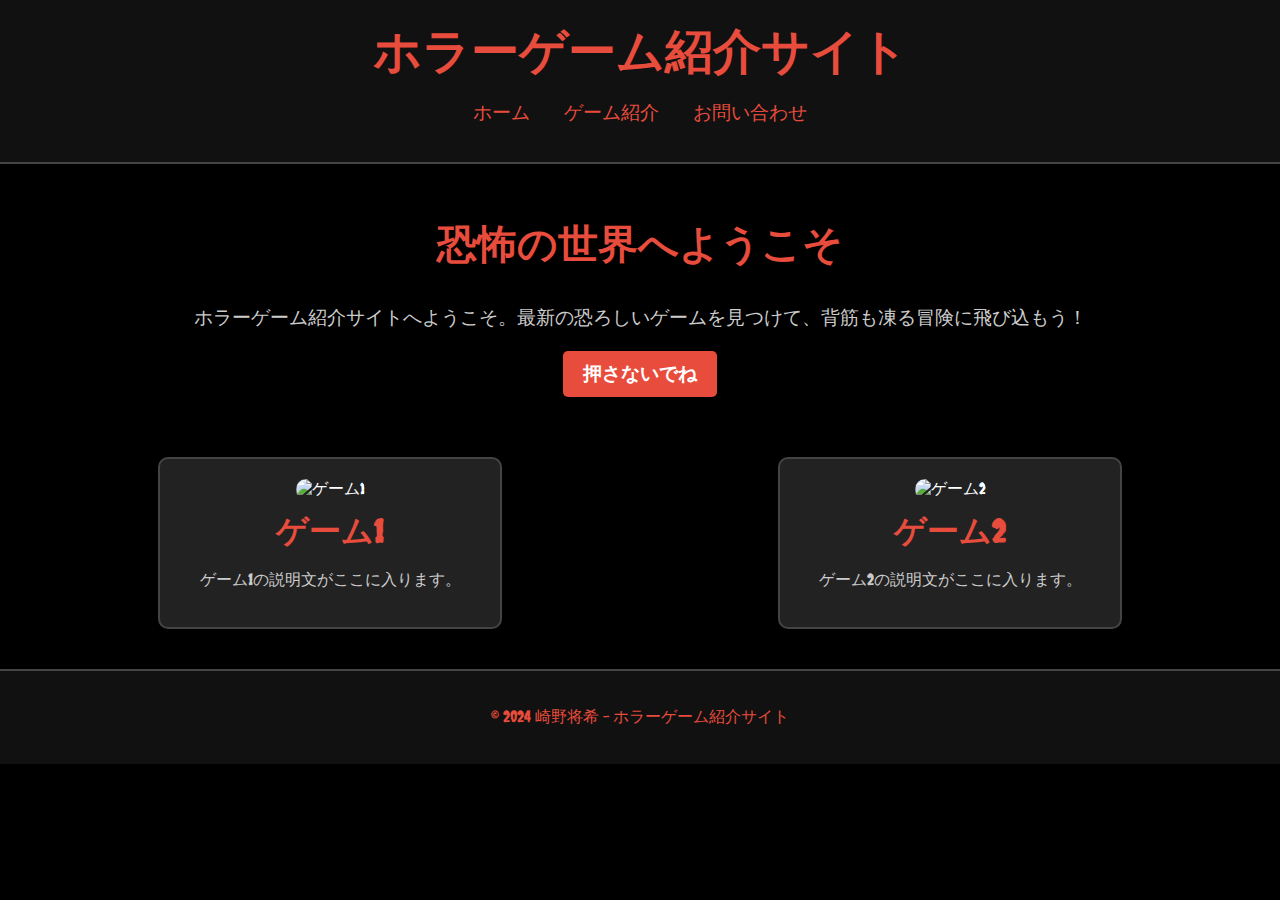
==== index.html @ e8f6da00 "Add files via upload" ====
<!DOCTYPE html>
<html lang="ja">
<head>
    <meta charset="UTF-8">
    <meta name="viewport" content="width=device-width, initial-scale=1.0">
    <title>ホラーゲーム紹介サイト</title>
    <link rel="stylesheet" href="styles.css">
    <link href="https://fonts.googleapis.com/css2?family=Creepster&display=swap" rel="stylesheet">
</head>
<body>
    <header>
        <h1>ホラーゲーム紹介サイト</h1>
        <nav>
            <ul>
                <li><a href="#">ホーム</a></li>
                <li><a href="#">ゲーム紹介</a></li>
                <li><a href="#">お問い合わせ</a></li>
            </ul>
        </nav>
    </header>
    
    <main>
        <section class="intro">
            <h2>恐怖の世界へようこそ</h2>
            <p>ホラーゲーム紹介サイトへようこそ。最新の恐ろしいゲームを見つけて、背筋も凍る冒険に飛び込もう！</p>
            <a href="#" class="btn">押さないでね</a>
        </section>
        
        <section class="games">
            <div class="game" onclick="playSound('sound1')">
                <img src="game1.jpg" alt="ゲーム1">
                <h3>ゲーム1</h3>
                <p>ゲーム1の説明文がここに入ります。</p>
            </div>
            <div class="game" onclick="playSound('sound2')">
                <img src="game2.jpg" alt="ゲーム2">
                <h3>ゲーム2</h3>
                <p>ゲーム2の説明文がここに入ります。</p>
            </div>
            <!-- 他のゲームも同様に追加 -->
        </section>
    </main>
    
    <footer>
        <p>&copy; 2024 崎野将希 - ホラーゲーム紹介サイト</p>
    </footer>

    <audio id="sound1" src="sound1.mp3"></audio>
    <audio id="sound2" src="sound2.mp3"></audio>

    <script src="scripts.js"></script>
</body>
</html>
---- styles.css ----
body {
  font-family: 'Creepster', cursive;
  margin: 0;
  padding: 0;
  background-color: #000; /* 背景を黒に */
  color: #fff; /* テキストを白に */
}

header {
  background-color: #111; /* ヘッダーの背景色を濃い黒に */
  padding: 20px 0;
  border-bottom: 2px solid #444; /* 灰色のボーダー */
}

header h1 {
  margin: 0;
  text-align: center;
  color: #e74c3c; /* タイトルの色を赤に */
  font-size: 3em;
}

nav ul {
  list-style-type: none;
  padding: 0;
  text-align: center;
}

nav ul li {
  display: inline;
  margin: 0 15px;
}

nav ul li a {
  color: #e74c3c; /* ナビゲーションリンクの色を赤に */
  text-decoration: none;
  font-size: 1.2em;
  transition: color 0.3s;
}

nav ul li a:hover {
  color: #c0392b; /* ホバー時の色を暗い赤に */
}

main {
  padding: 20px;
}

.intro {
  text-align: center;
  margin-bottom: 40px;
}

.intro h2 {
  color: #e74c3c; /* 見出しの色を赤に */
  font-size: 2.5em;
}

.intro p {
  color: #ccc; /* テキストの色を灰色に */
  font-size: 1.2em;
  margin: 20px 0;
}

.intro .btn {
  display: inline-block;
  padding: 10px 20px;
  background-color: #e74c3c; /* ボタンの背景色を赤に */
  color: #fff;
  text-decoration: none;
  border-radius: 5px; /* 角丸を強調 */
  font-weight: bold;
  font-size: 1.2em;
  box-shadow: 0 4px 8px rgba(0,0,0,0.2); /* 影を追加 */
  transition: background-color 0.3s;
}

.intro .btn:hover {
  background-color: #c0392b; /* ホバー時の背景色を暗い赤に */
}

.games {
  display: flex;
  flex-wrap: wrap;
  justify-content: space-around;
}

.game {
  flex: 0 1 300px;
  margin: 20px;
  background-color: #222; /* カードの背景色を暗い黒に */
  padding: 20px;
  border-radius: 10px; /* 角丸を強調 */
  text-align: center;
  box-shadow: 0 4px 8px rgba(0,0,0,0.2); /* 影を追加 */
  border: 2px solid #444; /* 灰色のボーダー */
  transition: transform 0.3s;
}

.game:hover {
  transform: scale(1.05); /* ホバー時の拡大 */
}

.game img {
  width: 100%;
  border-radius: 10px;
}

.game h3 {
  color: #e74c3c; /* 見出しの色を赤に */
  font-size: 2em;
  margin: 10px 0;
}

.game p {
  color: #ccc; /* テキストの色を灰色に */
  font-size: 1em;
}

footer {
  background-color: #111; /* フッターの背景色を濃い黒に */
  padding: 20px 0;
  text-align: center;
  border-top: 2px solid #444; /* 灰色のボーダー */
}

footer p {
  color: #e74c3c; /* テキストの色を赤に */
}
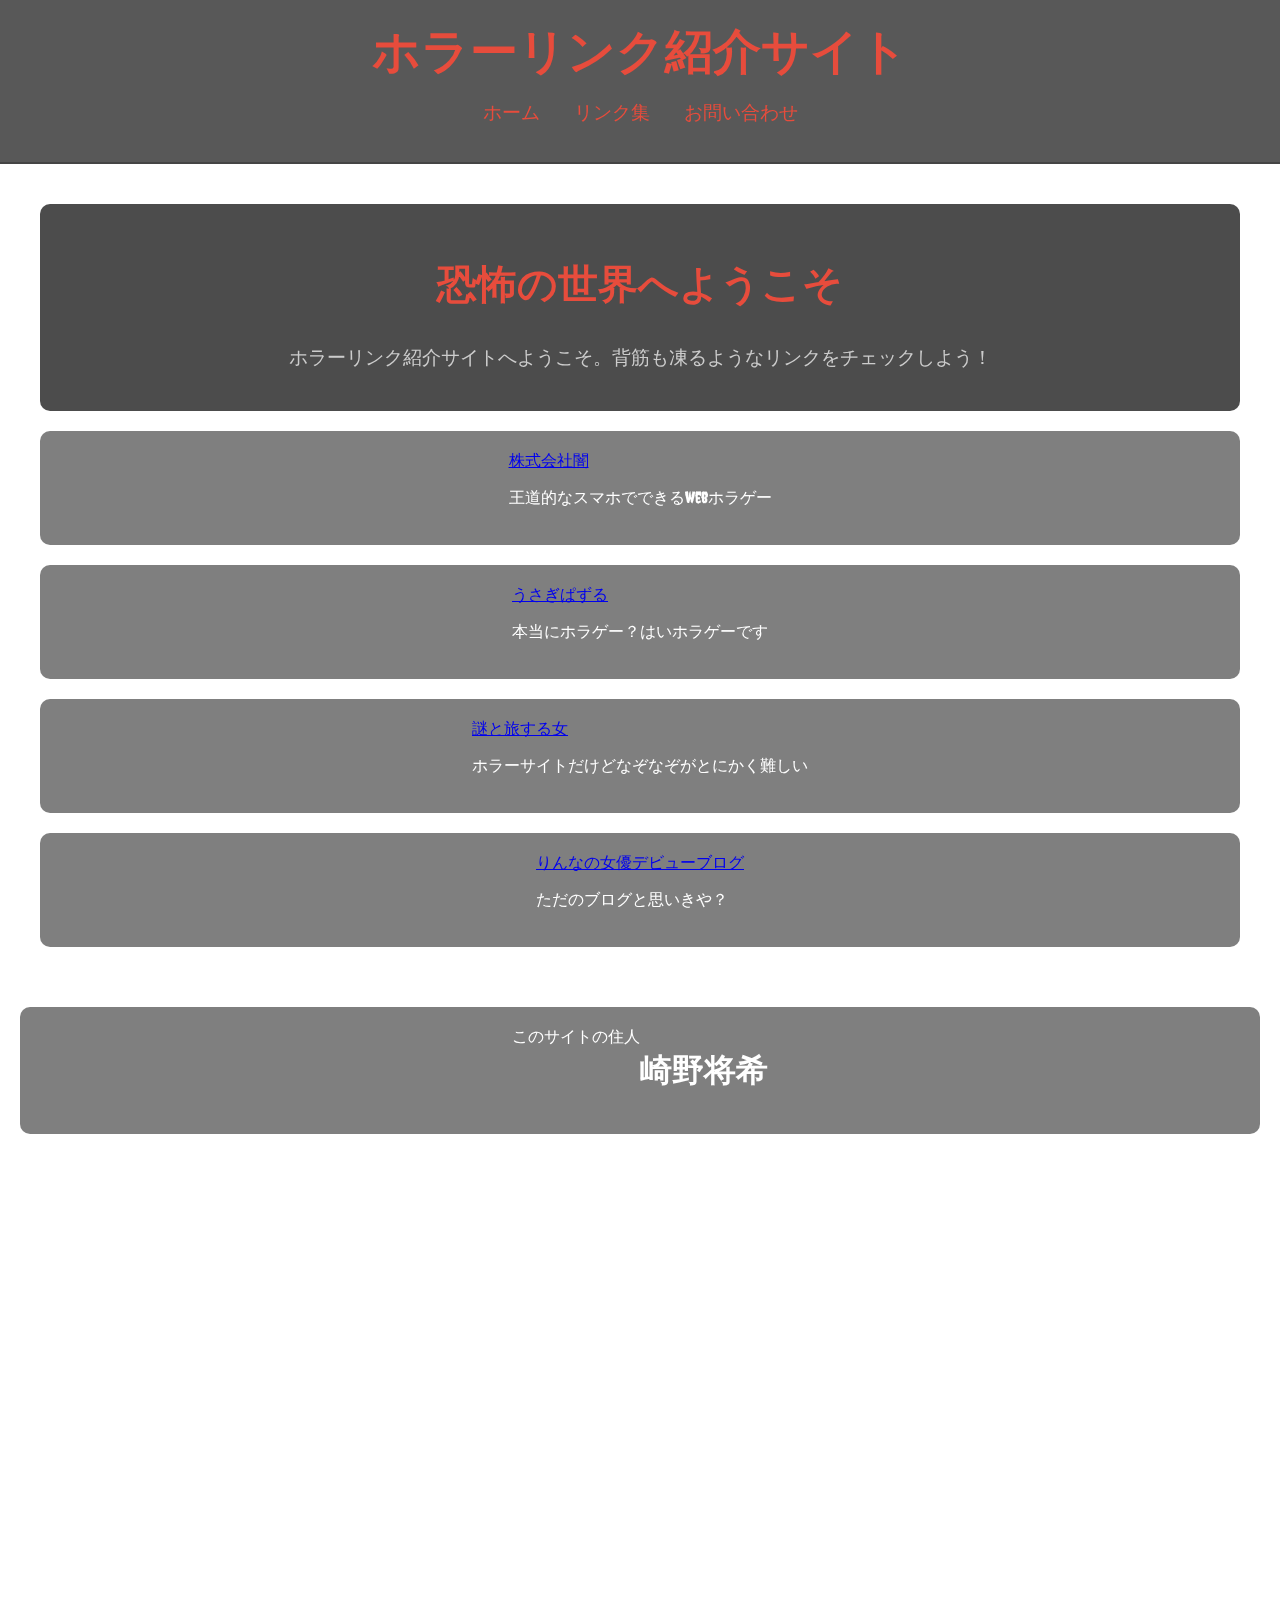
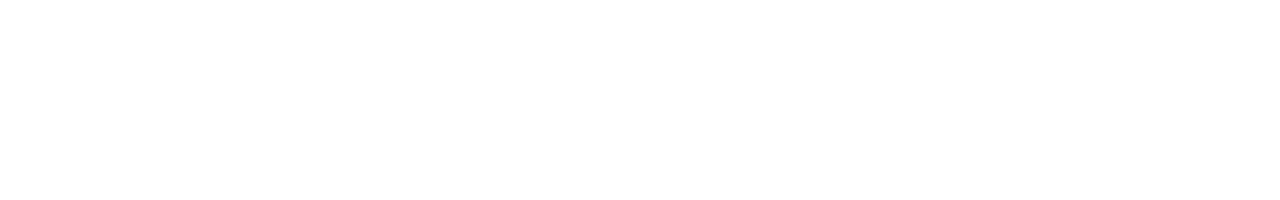
==== commit 0836df47: "Add files via upload" ====
--- a/index.html
+++ b/index.html
@@ -3,17 +3,22 @@
 <head>
     <meta charset="UTF-8">
     <meta name="viewport" content="width=device-width, initial-scale=1.0">
-    <title>ホラーゲーム紹介サイト</title>
+    <title>ホラーリンク紹介サイト</title>
     <link rel="stylesheet" href="styles.css">
     <link href="https://fonts.googleapis.com/css2?family=Creepster&display=swap" rel="stylesheet">
 </head>
 <body>
+    <div class="video-background">
+        <video autoplay muted loop>
+            <source src="https://cdn.pixabay.com/video/2022/12/26/144319-784384602_large.mp4" type="video/mp4">
+        </video>
+    </div>
     <header>
-        <h1>ホラーゲーム紹介サイト</h1>
+        <h1>ホラーリンク紹介サイト</h1>
         <nav>
             <ul>
                 <li><a href="#">ホーム</a></li>
-                <li><a href="#">ゲーム紹介</a></li>
+                <li><a href="#">リンク集</a></li>
                 <li><a href="#">お問い合わせ</a></li>
             </ul>
         </nav>
@@ -22,32 +27,45 @@
     <main>
         <section class="intro">
             <h2>恐怖の世界へようこそ</h2>
-            <p>ホラーゲーム紹介サイトへようこそ。最新の恐ろしいゲームを見つけて、背筋も凍る冒険に飛び込もう！</p>
-            <a href="#" class="btn">押さないでね</a>
+            <p>ホラーリンク紹介サイトへようこそ。背筋も凍るようなリンクをチェックしよう！</p>
         </section>
         
-        <section class="games">
-            <div class="game" onclick="playSound('sound1')">
-                <img src="game1.jpg" alt="ゲーム1">
-                <h3>ゲーム1</h3>
-                <p>ゲーム1の説明文がここに入ります。</p>
+        <section class="links">
+            <div class="link-card">
+                <a href="2.html" target="_blank">株式会社闇</a>
+                <p>王道的なスマホでできるwebホラゲー  </p>
             </div>
-            <div class="game" onclick="playSound('sound2')">
-                <img src="game2.jpg" alt="ゲーム2">
-                <h3>ゲーム2</h3>
-                <p>ゲーム2の説明文がここに入ります。</p>
+        </section>
+        <section class="links">
+            <div class="link-card">
+                <a href="3.html" target="_blank">うさぎぱずる</a>
+                <p>本当にホラゲー？はいホラゲーです</p>
             </div>
-            <!-- 他のゲームも同様に追加 -->
+        </section>
+        <section class="links">
+            <div class="link-card">
+                <a href="4.html" target="_blank">謎と旅する女</a>
+                <p>ホラーサイトだけどなぞなぞがとにかく難しい</p>
+            </div>
+        </section>
+        <section class="links">
+            <div class="link-card">
+                <a href="4 - コピー.html" target="_blank">りんなの女優デビューブログ</a>
+                <p>ただのブログと思いきや？</p>
+            </div>
         </section>
     </main>
-    
-    <footer>
-        <p>&copy; 2024 崎野将希 - ホラーゲーム紹介サイト</p>
-    </footer>
-
-    <audio id="sound1" src="sound1.mp3"></audio>
-    <audio id="sound2" src="sound2.mp3"></audio>
-
-    <script src="scripts.js"></script>
 </body>
 </html>
+<!DOCTYPE html>
+<html lang="ja">
+    <meta charset="UTF-8">
+    <meta name="viewport" content="width=device-width, initial-scale=1.0">
+    <title>株式会社 闇</title>
+    <link rel="stylesheet" href="styles.css">
+</head>
+<section class="links">
+    このサイトの住人
+<h1>崎野将希</h1>
+</section>
+</html>
--- a/styles.css
+++ b/styles.css
@@ -1,15 +1,36 @@
 body {
   font-family: 'Creepster', cursive;
+  color: #fff;
   margin: 0;
   padding: 0;
-  background-color: #000; /* 背景を黒に */
-  color: #fff; /* テキストを白に */
+  height: 200vh; /* Increase height for more scrolling */
+  overflow-y: scroll;
+  background: none; /* 背景の白を取り除く */
+}
+
+.video-background {
+  position: fixed;
+  top: 0;
+  left: 0;
+  width: 100%;
+  height: 100%;
+  overflow: hidden;
+  z-index: -1;
+}
+
+.video-background video {
+  width: 100%;
+  height: 100%;
+  object-fit: cover;
 }
 
 header {
-  background-color: #111; /* ヘッダーの背景色を濃い黒に */
+  background-color: rgba(17, 17, 17, 0.7); /* ヘッダーの背景色を半透明の黒に */
   padding: 20px 0;
   border-bottom: 2px solid #444; /* 灰色のボーダー */
+  text-align: center;
+  position: relative; /* 位置を相対的に設定 */
+  z-index: 1; /* 前面に表示 */
 }
 
 header h1 {
@@ -43,11 +64,21 @@
 
 main {
   padding: 20px;
+  position: relative; /* 位置を相対的に設定 */
+  z-index: 1; /* 前面に表示 */
 }
 
 .intro {
   text-align: center;
   margin-bottom: 40px;
+  background-color: rgba(0, 0, 0, 0.7); /* 背景色を半透明の黒に */
+  margin: 20px;
+  border-radius: 10px;
+  padding: 20px; /* パディングを追加 */
+}
+
+.intro h1 {
+  font-size: 3em; /* フォントサイズを大きく */
 }
 
 .intro h2 {
@@ -64,6 +95,7 @@
 .intro .btn {
   display: inline-block;
   padding: 10px 20px;
+  margin-top: 20px;
   background-color: #e74c3c; /* ボタンの背景色を赤に */
   color: #fff;
   text-decoration: none;
@@ -78,51 +110,12 @@
   background-color: #c0392b; /* ホバー時の背景色を暗い赤に */
 }
 
-.games {
+.links {
   display: flex;
+  justify-content: center;
   flex-wrap: wrap;
-  justify-content: space-around;
-}
-
-.game {
-  flex: 0 1 300px;
+  padding: 20px;
+  background-color: rgba(0, 0, 0, 0.5);
   margin: 20px;
-  background-color: #222; /* カードの背景色を暗い黒に */
-  padding: 20px;
-  border-radius: 10px; /* 角丸を強調 */
-  text-align: center;
-  box-shadow: 0 4px 8px rgba(0,0,0,0.2); /* 影を追加 */
-  border: 2px solid #444; /* 灰色のボーダー */
-  transition: transform 0.3s;
-}
-
-.game:hover {
-  transform: scale(1.05); /* ホバー時の拡大 */
-}
-
-.game img {
-  width: 100%;
   border-radius: 10px;
 }
-
-.game h3 {
-  color: #e74c3c; /* 見出しの色を赤に */
-  font-size: 2em;
-  margin: 10px 0;
-}
-
-.game p {
-  color: #ccc; /* テキストの色を灰色に */
-  font-size: 1em;
-}
-
-footer {
-  background-color: #111; /* フッターの背景色を濃い黒に */
-  padding: 20px 0;
-  text-align: center;
-  border-top: 2px solid #444; /* 灰色のボーダー */
-}
-
-footer p {
-  color: #e74c3c; /* テキストの色を赤に */
-}
--- a/styles.css
+++ b/styles.css
@@ -1,15 +1,36 @@
 body {
   font-family: 'Creepster', cursive;
+  color: #fff;
   margin: 0;
   padding: 0;
-  background-color: #000; /* 背景を黒に */
-  color: #fff; /* テキストを白に */
+  height: 200vh; /* Increase height for more scrolling */
+  overflow-y: scroll;
+  background: none; /* 背景の白を取り除く */
+}
+
+.video-background {
+  position: fixed;
+  top: 0;
+  left: 0;
+  width: 100%;
+  height: 100%;
+  overflow: hidden;
+  z-index: -1;
+}
+
+.video-background video {
+  width: 100%;
+  height: 100%;
+  object-fit: cover;
 }
 
 header {
-  background-color: #111; /* ヘッダーの背景色を濃い黒に */
+  background-color: rgba(17, 17, 17, 0.7); /* ヘッダーの背景色を半透明の黒に */
   padding: 20px 0;
   border-bottom: 2px solid #444; /* 灰色のボーダー */
+  text-align: center;
+  position: relative; /* 位置を相対的に設定 */
+  z-index: 1; /* 前面に表示 */
 }
 
 header h1 {
@@ -43,11 +64,21 @@
 
 main {
   padding: 20px;
+  position: relative; /* 位置を相対的に設定 */
+  z-index: 1; /* 前面に表示 */
 }
 
 .intro {
   text-align: center;
   margin-bottom: 40px;
+  background-color: rgba(0, 0, 0, 0.7); /* 背景色を半透明の黒に */
+  margin: 20px;
+  border-radius: 10px;
+  padding: 20px; /* パディングを追加 */
+}
+
+.intro h1 {
+  font-size: 3em; /* フォントサイズを大きく */
 }
 
 .intro h2 {
@@ -64,6 +95,7 @@
 .intro .btn {
   display: inline-block;
   padding: 10px 20px;
+  margin-top: 20px;
   background-color: #e74c3c; /* ボタンの背景色を赤に */
   color: #fff;
   text-decoration: none;
@@ -78,51 +110,12 @@
   background-color: #c0392b; /* ホバー時の背景色を暗い赤に */
 }
 
-.games {
+.links {
   display: flex;
+  justify-content: center;
   flex-wrap: wrap;
-  justify-content: space-around;
-}
-
-.game {
-  flex: 0 1 300px;
+  padding: 20px;
+  background-color: rgba(0, 0, 0, 0.5);
   margin: 20px;
-  background-color: #222; /* カードの背景色を暗い黒に */
-  padding: 20px;
-  border-radius: 10px; /* 角丸を強調 */
-  text-align: center;
-  box-shadow: 0 4px 8px rgba(0,0,0,0.2); /* 影を追加 */
-  border: 2px solid #444; /* 灰色のボーダー */
-  transition: transform 0.3s;
-}
-
-.game:hover {
-  transform: scale(1.05); /* ホバー時の拡大 */
-}
-
-.game img {
-  width: 100%;
   border-radius: 10px;
 }
-
-.game h3 {
-  color: #e74c3c; /* 見出しの色を赤に */
-  font-size: 2em;
-  margin: 10px 0;
-}
-
-.game p {
-  color: #ccc; /* テキストの色を灰色に */
-  font-size: 1em;
-}
-
-footer {
-  background-color: #111; /* フッターの背景色を濃い黒に */
-  padding: 20px 0;
-  text-align: center;
-  border-top: 2px solid #444; /* 灰色のボーダー */
-}
-
-footer p {
-  color: #e74c3c; /* テキストの色を赤に */
-}
